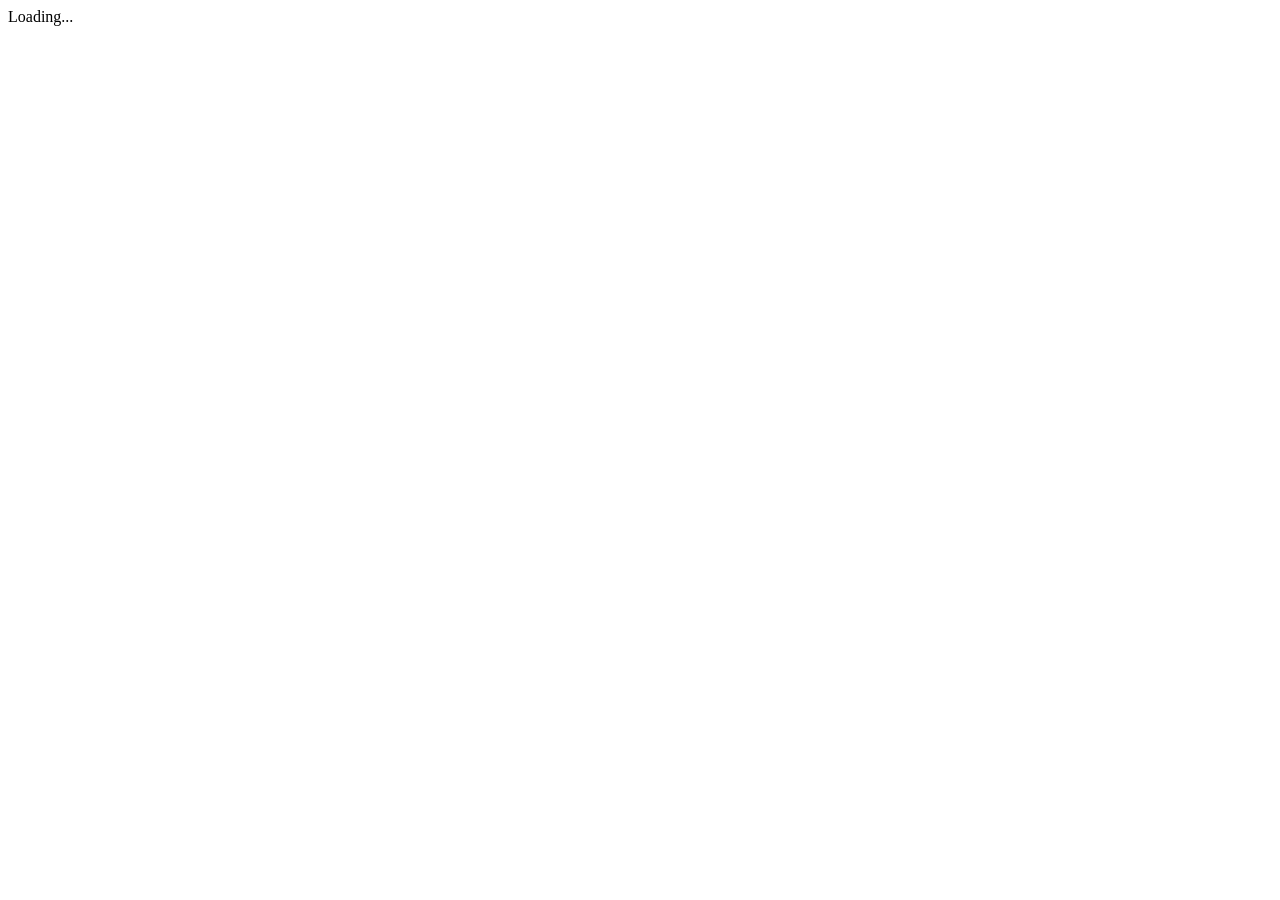
==== AufgabenService/AufgabenService.Client/wwwroot/index.html @ 4b3e63f3 "Next steps" ====
<!DOCTYPE html>
<html>
<head>
    <meta charset="utf-8" />
    <meta name="viewport" content="width=device-width, initial-scale=1.0" />
    <title>AufgabenService Client</title>
    <base href="/" />
    <link href="css/app.css" rel="stylesheet" />
</head>
<body>
    <div id="app">Loading...</div>
    <script src="_framework/blazor.webassembly.js"></script>
</body>
</html>
---- AufgabenService/AufgabenService.Client/wwwroot/css/app.css ----
html, body {
    font-family: 'Helvetica Neue', Helvetica, Arial, sans-serif;
}
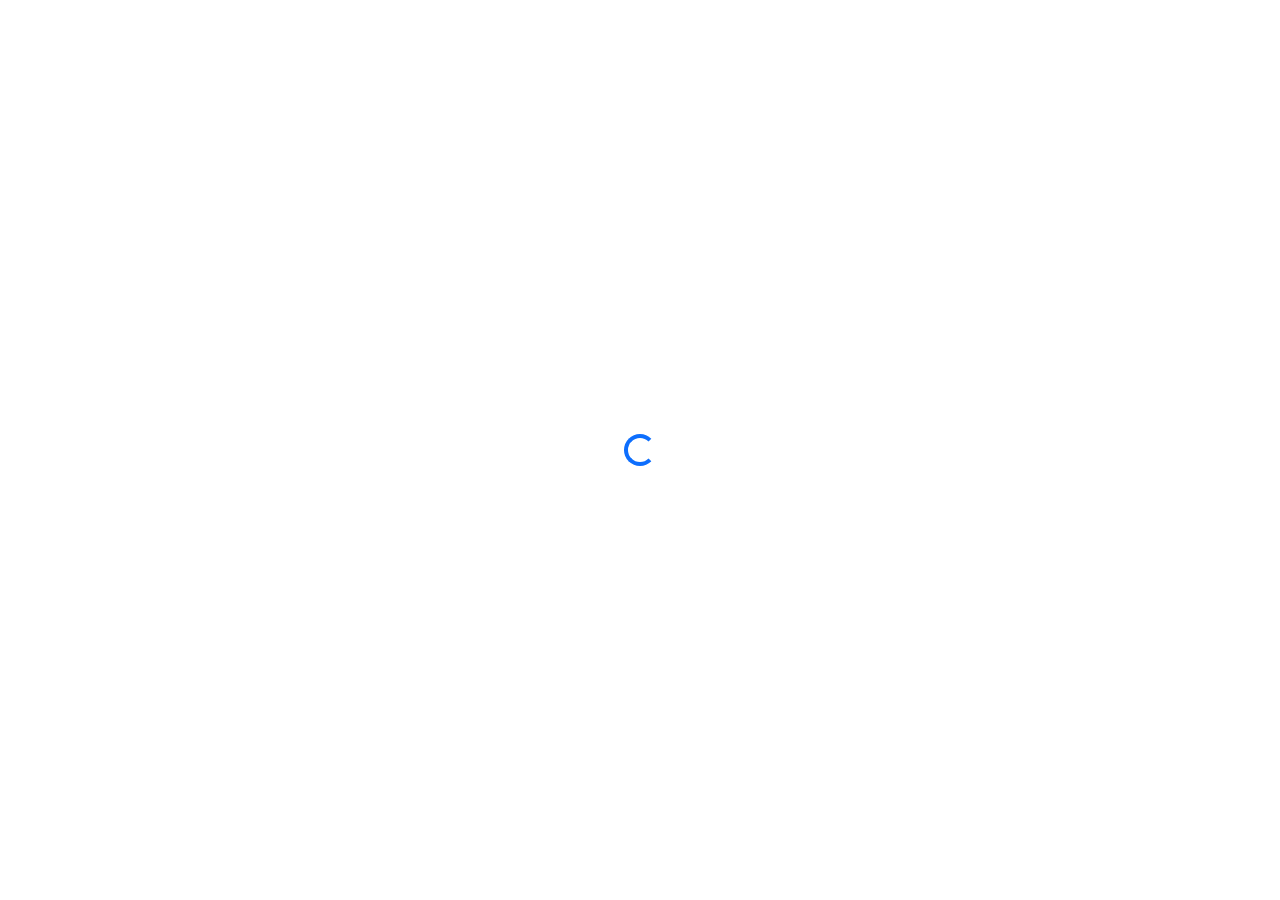
==== commit 8cbbca89: "fix" ====
--- a/AufgabenService/AufgabenService.Client/wwwroot/index.html
+++ b/AufgabenService/AufgabenService.Client/wwwroot/index.html
@@ -1,14 +1,32 @@
 <!DOCTYPE html>
-<html>
+<html lang="de">
+
 <head>
     <meta charset="utf-8" />
     <meta name="viewport" content="width=device-width, initial-scale=1.0" />
-    <title>AufgabenService Client</title>
+    <title>Aufgaben Service</title>
     <base href="/" />
+    <link href="https://cdn.jsdelivr.net/npm/bootstrap@5.3.0/dist/css/bootstrap.min.css" rel="stylesheet" integrity="sha384-9ndCyUaIbzAi2FUVXJi0CjmCapSmO7SnpJef0486qhLnuZ2cdeRhO02iuK6FUUVM" crossorigin="anonymous">
+    <link href="https://cdn.jsdelivr.net/npm/bootstrap-icons@1.10.5/font/bootstrap-icons.css" rel="stylesheet">
     <link href="css/app.css" rel="stylesheet" />
 </head>
+
 <body>
-    <div id="app">Loading...</div>
+    <div id="app">
+        <div class="d-flex justify-content-center align-items-center vh-100">
+            <div class="spinner-border text-primary" role="status">
+                <span class="visually-hidden">Wird geladen...</span>
+            </div>
+        </div>
+    </div>
+
+    <div id="blazor-error-ui" class="alert alert-danger" role="alert" style="display:none;">
+        Ein Fehler ist aufgetreten.
+        <a href="" class="reload">Neu laden</a>
+        <a class="dismiss">🗙</a>
+    </div>
     <script src="_framework/blazor.webassembly.js"></script>
+    <script src="https://cdn.jsdelivr.net/npm/bootstrap@5.3.0/dist/js/bootstrap.bundle.min.js" integrity="sha384-geWF76RCwLtnZ8qwWowPQNguL3RmwHVBC9FhGdlKrxdiJJigb/j/68SIy3Te4Bkz" crossorigin="anonymous"></script>
 </body>
-</html>
+
+</html>
--- a/AufgabenService/AufgabenService.Client/wwwroot/css/app.css
+++ b/AufgabenService/AufgabenService.Client/wwwroot/css/app.css
@@ -1,3 +1,22 @@
 html, body {
     font-family: 'Helvetica Neue', Helvetica, Arial, sans-serif;
 }
+
+#blazor-error-ui {
+    background: lightyellow;
+    bottom: 0;
+    box-shadow: 0 -1px 2px rgba(0, 0, 0, 0.2);
+    display: none;
+    left: 0;
+    padding: 0.6rem 1.25rem 0.7rem 1.25rem;
+    position: fixed;
+    width: 100%;
+    z-index: 1000;
+}
+
+    #blazor-error-ui .dismiss {
+        cursor: pointer;
+        position: absolute;
+        right: 0.75rem;
+        top: 0.5rem;
+    }
